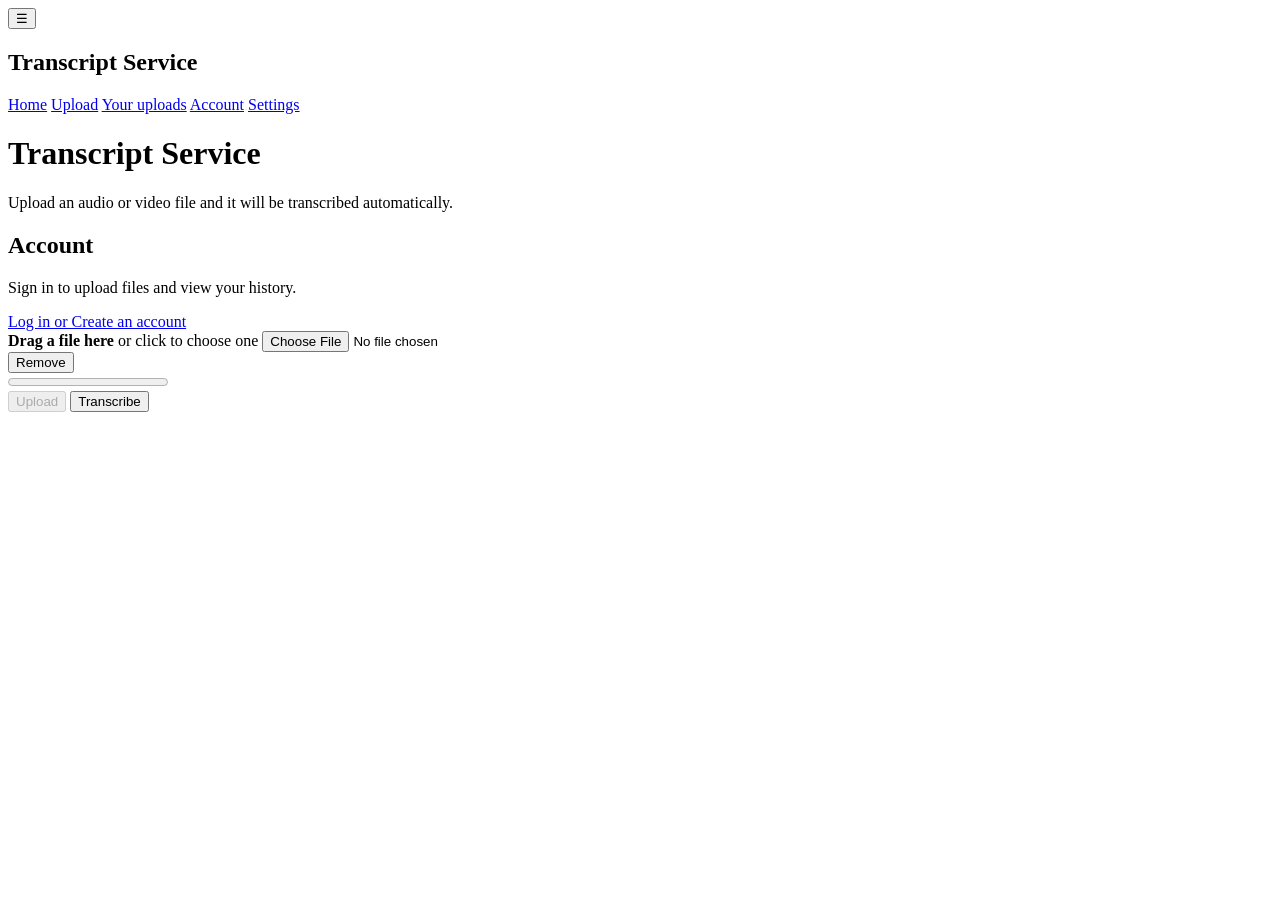
==== Main/static/index.html @ d1e783d2 "Merge branch 'working-transcript-page' into Development" ====
<!doctype html>
<html lang="en">
<head>
  <meta charset="utf-8">
  <meta name="viewport" content="width=device-width, initial-scale=1">
  <title>Transcript Service</title>
  <link rel="stylesheet" href="/style.css?v=2">
</head>
<body>

<button
  type="button"
  id="menuButton"
  class="menu-button"
  aria-label="Open navigation menu"
  aria-expanded="false"
>
  ☰
</button>

<nav id="sidebar" class="sidebar">
  <div class="sidebar-top">
    <h2>Transcript Service</h2>
    <a href="/">Home</a>
    <a href="#upload">Upload</a>
    <a href="/history.html">Your uploads</a>
    <a href="#account">Account</a>
    <a href="/settings.html">Settings</a>
  </div>

  <button type="button" id="logout" class="logout" hidden>Log Out</button>
</nav>

<main>
  <h1>Transcript Service</h1>
  <p class="sub">Upload an audio or video file and it will be transcribed automatically.</p>

  <section class="card" id="account">
    <h2>Account</h2>
    <p id="accountStatus" role="status">Sign in to upload files and view your history.</p>
    <a id="loginLink" href="/login.html">Log in or Create an account</a>
  </section>
  <div class="card" id="upload">
    <label id="drop" for="file">
      <strong>Drag a file here</strong>
      <span id="dropHint">or click to choose one</span>
    </label>
    <input type="file" id="file">

    <div id="chosen">
      <div><div id="name"></div><div id="size"></div></div>
      <button type="button" class="secondary" id="clear">Remove</button>
    </div>

    <progress id="bar" max="100" value="0"></progress>
    <div id="uploadProgressText"></div>

    <div class="row">
      <button type="button" id="go" disabled>Upload</button>
      <button type="button" id="transcribe">Transcribe</button>
    </div>
    <div id="status" role="status" aria-live="polite"></div>
    <pre id="result"></pre>
  </div>
</main>
<script type="module" src="/index.js"></script>
<script src="/verify-banner.js"></script>
<script src="/job-progress.js"></script>
</body>
</html>
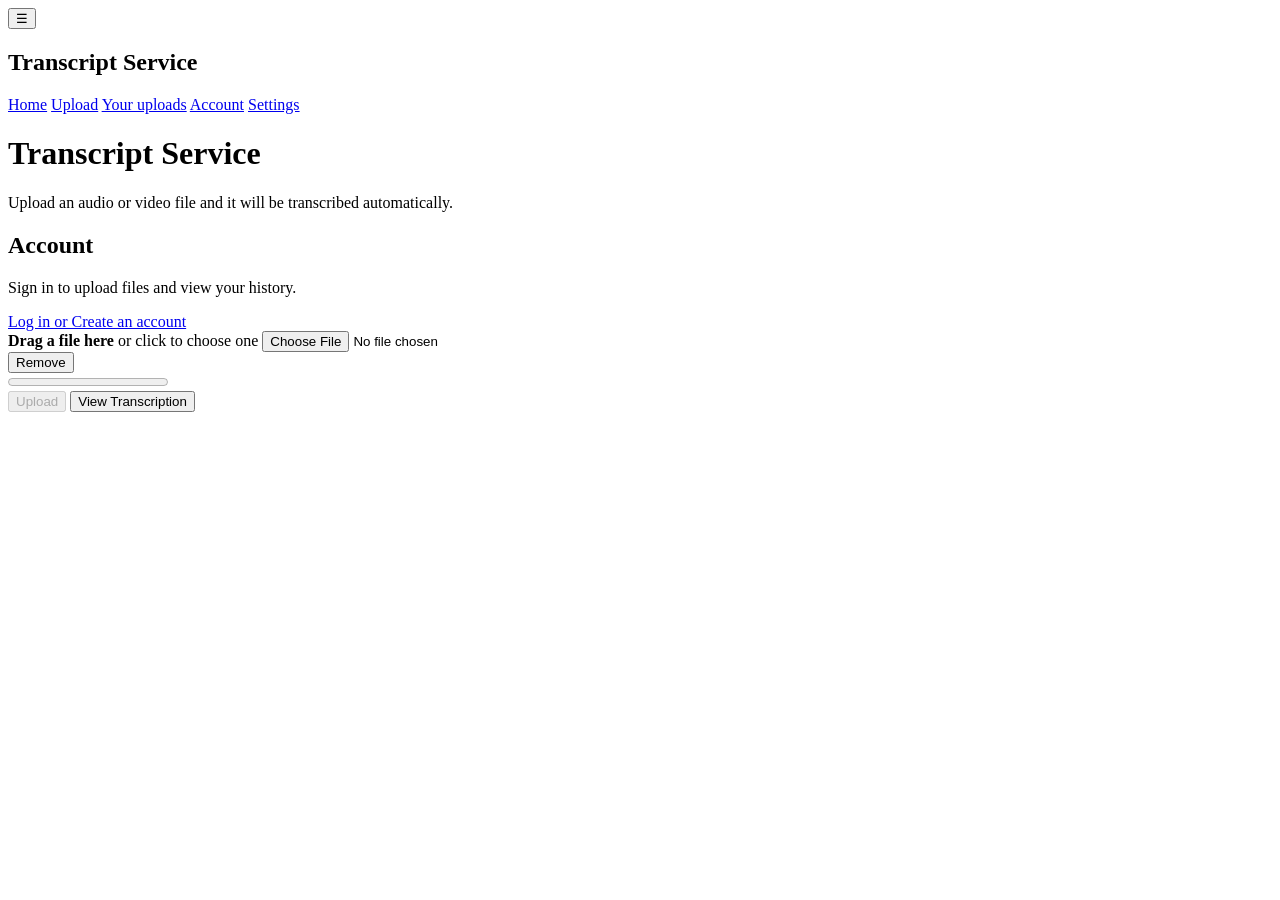
==== commit fad1631f: "Bugfix on Login Bug in login where main page does not register a login once the user has entered the" ====
--- a/Main/static/index.html
+++ b/Main/static/index.html
@@ -57,7 +57,7 @@
 
     <div class="row">
       <button type="button" id="go" disabled>Upload</button>
-      <button type="button" id="transcribe">Transcribe</button>
+      <button type="button" id="transcribe">View Transcription</button>
     </div>
     <div id="status" role="status" aria-live="polite"></div>
     <pre id="result"></pre>
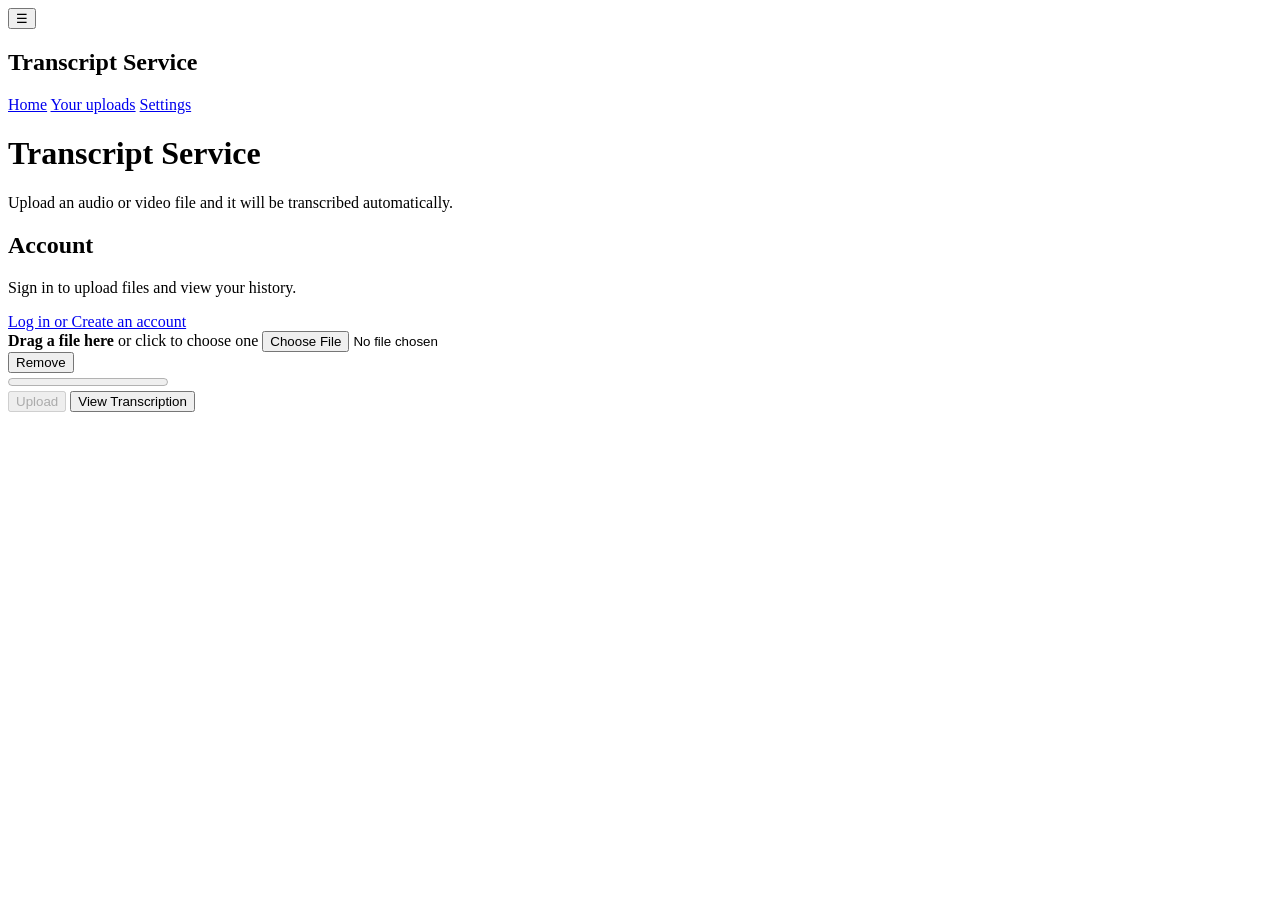
==== commit 61152f44: "Parallel Transcribe Workers now have 3 containers on standby to transcribe. Changed job creation to " ====
--- a/Main/static/index.html
+++ b/Main/static/index.html
@@ -22,9 +22,7 @@
   <div class="sidebar-top">
     <h2>Transcript Service</h2>
     <a href="/">Home</a>
-    <a href="#upload">Upload</a>
     <a href="/history.html">Your uploads</a>
-    <a href="#account">Account</a>
     <a href="/settings.html">Settings</a>
   </div>
 
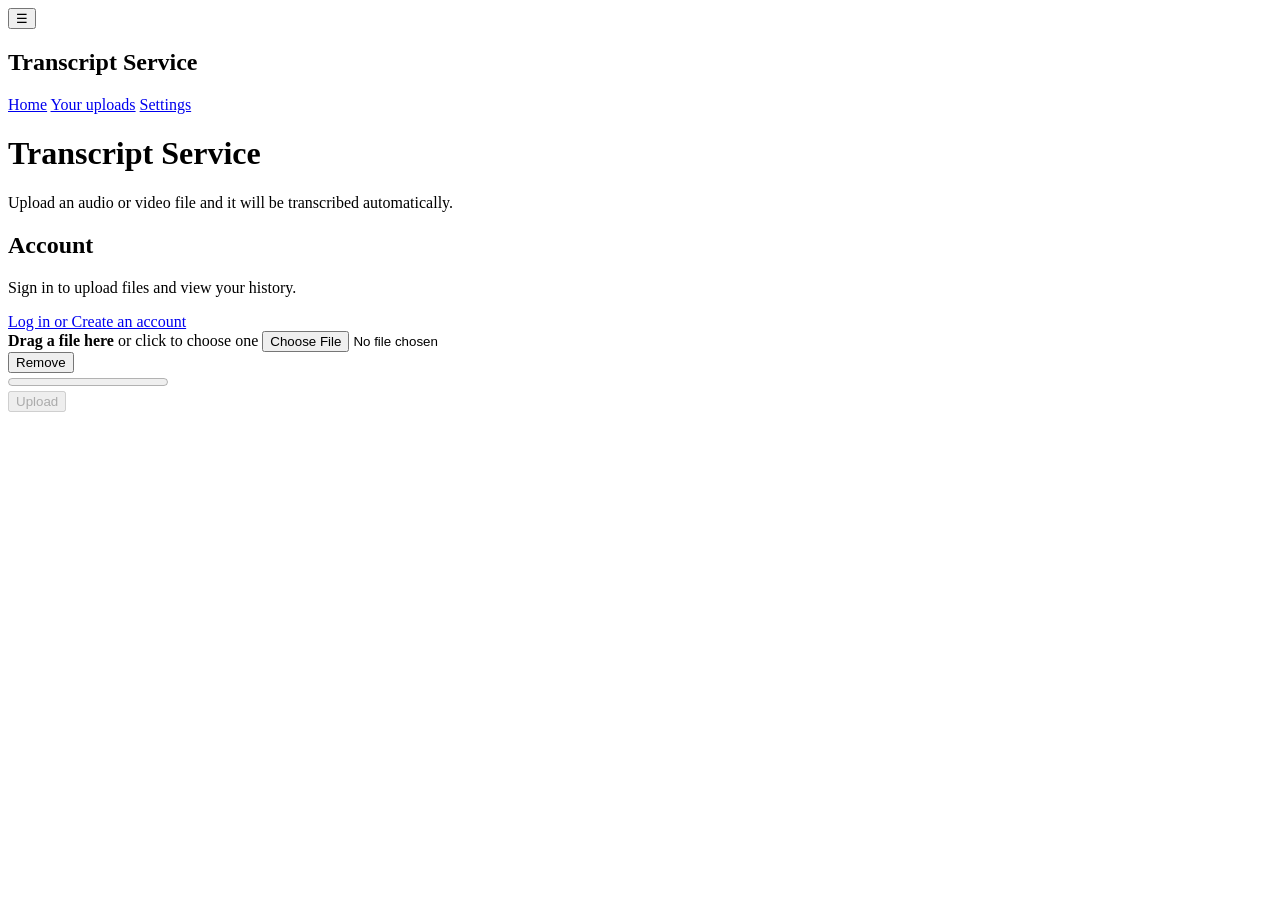
==== commit 638941d0: "Add transcript timestamp viewer to history" ====
--- a/Main/static/index.html
+++ b/Main/static/index.html
@@ -55,7 +55,6 @@
 
     <div class="row">
       <button type="button" id="go" disabled>Upload</button>
-      <button type="button" id="transcribe">View Transcription</button>
     </div>
     <div id="status" role="status" aria-live="polite"></div>
     <pre id="result"></pre>
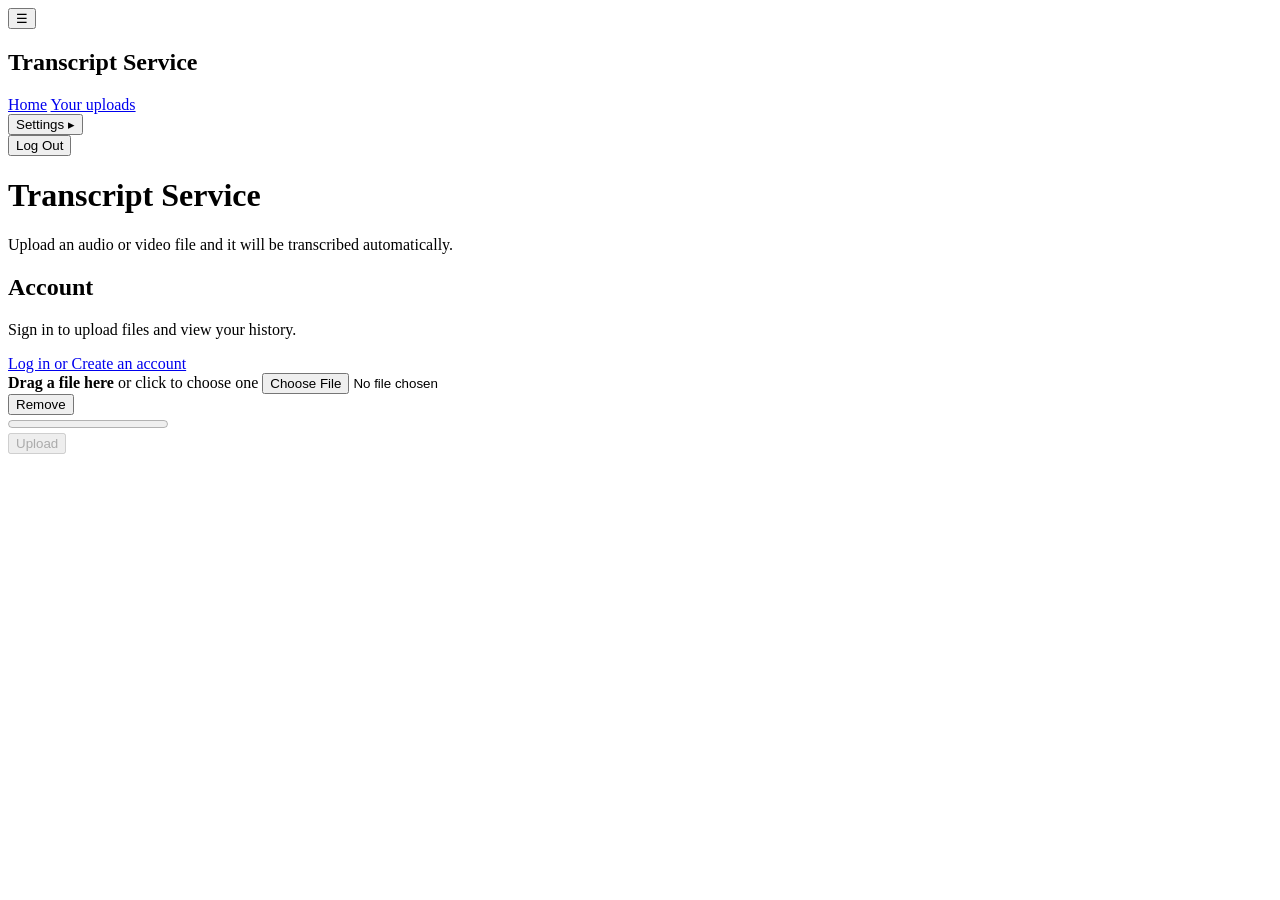
==== commit d7ae75fe: "Added enhanced settings Added site theme settings. Added drop down bar to go to each setting section" ====
--- a/Main/static/index.html
+++ b/Main/static/index.html
@@ -23,10 +23,20 @@
     <h2>Transcript Service</h2>
     <a href="/">Home</a>
     <a href="/history.html">Your uploads</a>
-    <a href="/settings.html">Settings</a>
+    <div class="settings-dropdown">
+      <button type="button" id="settingsToggle" aria-expanded="false" aria-controls="settingsOptions">
+        Settings
+        <span class="dropdown-arrow">▸</span>
+      </button>
+
+      <div id="settingsOptions" class="settings-options" hidden>
+        <a href="/settings.html#accountSettings">Account Settings</a>
+        <a href="/settings.html#siteSettings">Site/Theme Settings</a>
+      </div>
+    </div>
   </div>
 
-  <button type="button" id="logout" class="logout" hidden>Log Out</button>
+  <button type="button" id="logout" class="logout">Log Out</button>
 </nav>
 
 <main>
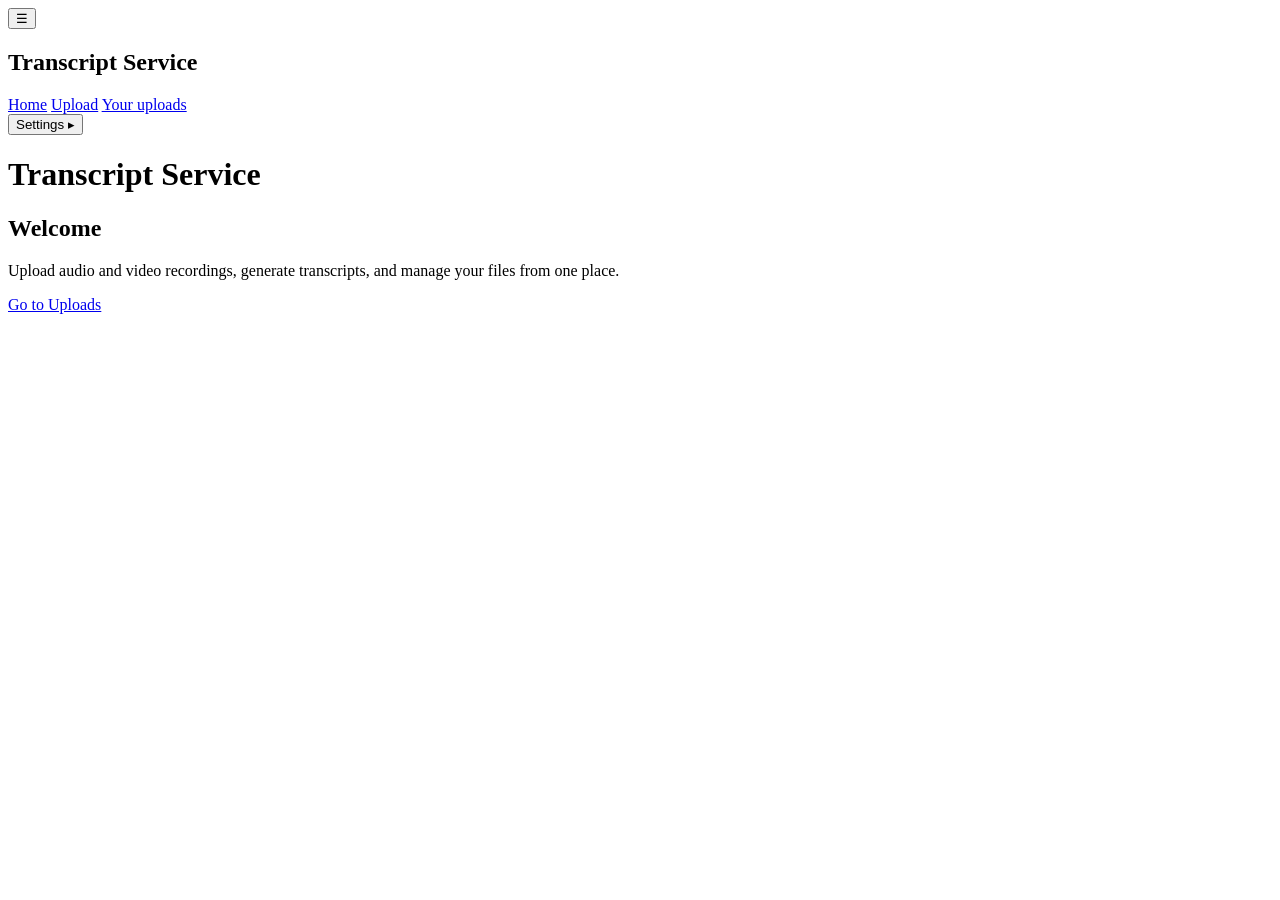
==== commit 43454142: "Added homepage and bugfixes. Added a basic homepage. home page will be expanded and cleaned in US-25" ====
--- a/Main/static/index.html
+++ b/Main/static/index.html
@@ -1,77 +1,70 @@
+
 <!doctype html>
 <html lang="en">
 <head>
-  <meta charset="utf-8">
-  <meta name="viewport" content="width=device-width, initial-scale=1">
-  <title>Transcript Service</title>
-  <link rel="stylesheet" href="/style.css?v=2">
+    <meta charset="utf-8">
+    <meta name="viewport" content="width=device-width, initial-scale=1">
+    <title>Home - Transcript Service</title>
+    <link rel="stylesheet" href="/style.css?v=2">
 </head>
 <body>
 
-<button
-  type="button"
-  id="menuButton"
-  class="menu-button"
-  aria-label="Open navigation menu"
-  aria-expanded="false"
->
-  ☰
-</button>
+    <button
+        type="button"
+        id="menuButton"
+        class="menu-button"
+        aria-label="Open navigation menu"
+        aria-expanded="false"
+    >
+        ☰
+    </button>
 
-<nav id="sidebar" class="sidebar">
-  <div class="sidebar-top">
-    <h2>Transcript Service</h2>
-    <a href="/">Home</a>
-    <a href="/history.html">Your uploads</a>
-    <div class="settings-dropdown">
-      <button type="button" id="settingsToggle" aria-expanded="false" aria-controls="settingsOptions">
-        Settings
-        <span class="dropdown-arrow">▸</span>
-      </button>
+    <nav id="sidebar" class="sidebar">
+        <div class="sidebar-top">
+            <h2>Transcript Service</h2>
 
-      <div id="settingsOptions" class="settings-options" hidden>
-        <a href="/settings.html#accountSettings">Account Settings</a>
-        <a href="/settings.html#siteSettings">Site/Theme Settings</a>
-      </div>
-    </div>
-  </div>
+            <a href="/">Home</a>
+            <a href="/upload.html">Upload</a>
+            <a href="/history.html">Your uploads</a>
 
-  <button type="button" id="logout" class="logout">Log Out</button>
-</nav>
+            <div class="settings-dropdown">
+                <button
+                    type="button"
+                    id="settingsToggle"
+                    aria-expanded="false"
+                    aria-controls="settingsOptions"
+                >
+                    Settings
+                    <span class="dropdown-arrow">▸</span>
+                </button>
 
-<main>
-  <h1>Transcript Service</h1>
-  <p class="sub">Upload an audio or video file and it will be transcribed automatically.</p>
+                <div id="settingsOptions" class="settings-options" hidden>
+                    <a href="/settings.html#accountSettings">Account Settings</a>
+                    <a href="/settings.html#siteSettings">Site/Theme Settings</a>
+                </div>
+            </div>
+        </div>
 
-  <section class="card" id="account">
-    <h2>Account</h2>
-    <p id="accountStatus" role="status">Sign in to upload files and view your history.</p>
-    <a id="loginLink" href="/login.html">Log in or Create an account</a>
-  </section>
-  <div class="card" id="upload">
-    <label id="drop" for="file">
-      <strong>Drag a file here</strong>
-      <span id="dropHint">or click to choose one</span>
-    </label>
-    <input type="file" id="file">
+        <button type="button" id="logout" class="logout" hidden>
+            Log Out
+        </button>
+    </nav>
 
-    <div id="chosen">
-      <div><div id="name"></div><div id="size"></div></div>
-      <button type="button" class="secondary" id="clear">Remove</button>
-    </div>
+    <main>
+        <h1>Transcript Service</h1>
 
-    <progress id="bar" max="100" value="0"></progress>
-    <div id="uploadProgressText"></div>
+        <section class="card">
+            <h2>Welcome</h2>
+            <p>
+                Upload audio and video recordings, generate transcripts,
+                and manage your files from one place.
+            </p>
 
-    <div class="row">
-      <button type="button" id="go" disabled>Upload</button>
-    </div>
-    <div id="status" role="status" aria-live="polite"></div>
-    <pre id="result"></pre>
-  </div>
-</main>
-<script type="module" src="/index.js"></script>
-<script src="/verify-banner.js"></script>
-<script src="/job-progress.js"></script>
+            <a href="/upload.html">Go to Uploads</a>
+        </section>
+    </main>
+
+    <script type="module" src="/home.js"></script>
 </body>
 </html>
+
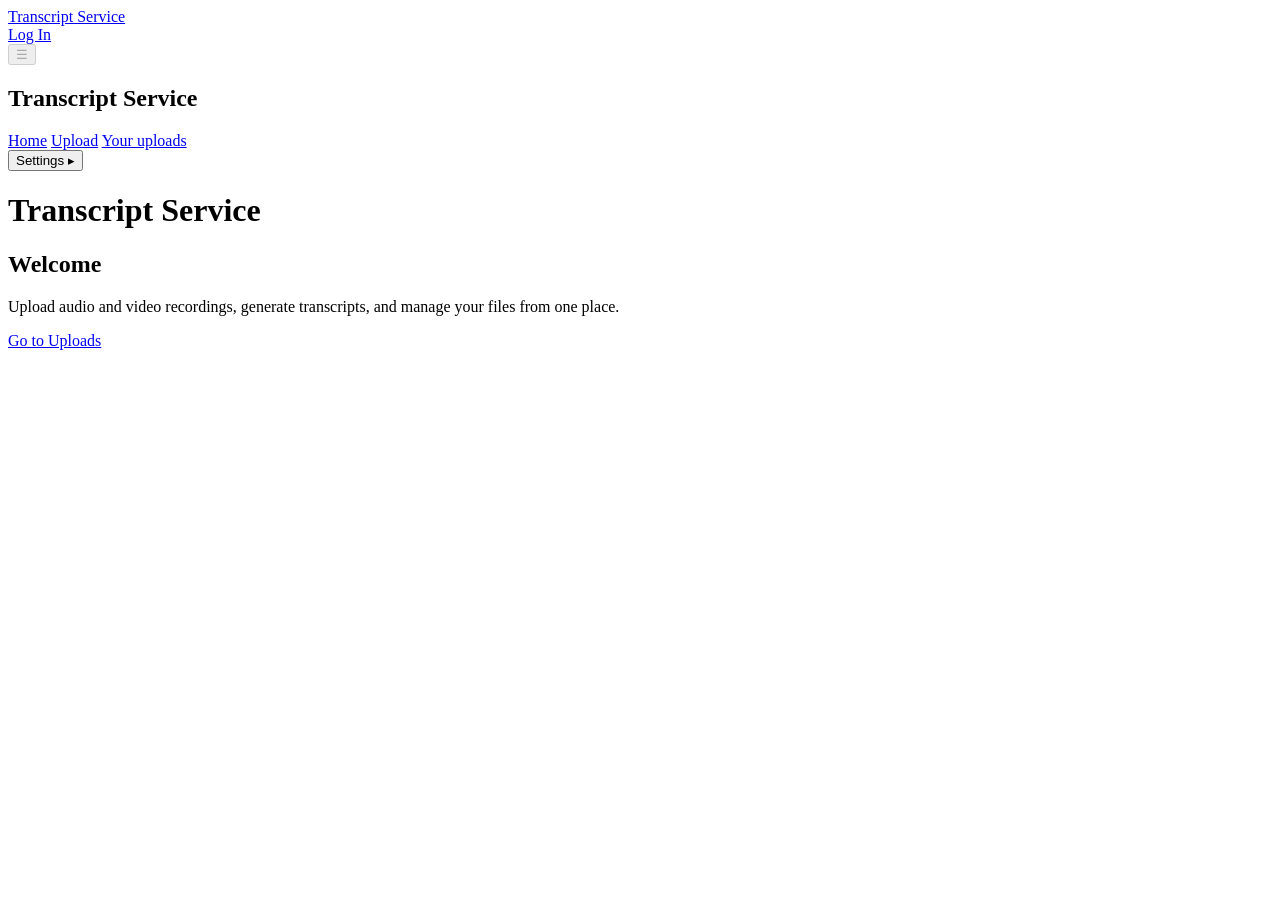
==== commit fcc58504: "Added a top ribbon Added a top ribbon that shows log in status. clicking on title in ribbon brings t" ====
--- a/Main/static/index.html
+++ b/Main/static/index.html
@@ -1,4 +1,3 @@
-
 <!doctype html>
 <html lang="en">
 <head>
@@ -7,17 +6,56 @@
     <title>Home - Transcript Service</title>
     <link rel="stylesheet" href="/style.css?v=2">
 </head>
+
+
+<header class="top-ribbon">
+    <a href="/" class="ribbon-title">Transcript Service</a>
+
+    <nav class="ribbon-nav" aria-label="Main navigation">
+        <a href="/login.html" id="ribbonLogin" class="ribbon-login">
+            Log In
+        </a>
+
+        <span
+            id="ribbonProfile"
+            class="ribbon-profile"
+            aria-label="Signed in"
+            title="Signed in"
+            hidden
+        >
+            <svg
+                xmlns="http://www.w3.org/2000/svg"
+                width="24"
+                height="24"
+                viewBox="0 0 24 24"
+                fill="none"
+                stroke="currentColor"
+                stroke-width="2"
+                stroke-linecap="round"
+                stroke-linejoin="round"
+                aria-hidden="true"
+            >
+                <circle cx="12" cy="12" r="10"/>
+                <circle cx="12" cy="10" r="3"/>
+                <path d="M5.5 19a7 7 0 0 1 13 0"/>
+            </svg>
+        </span>
+    </nav>
+</header>
+
+
 <body>
 
-    <button
-        type="button"
-        id="menuButton"
-        class="menu-button"
-        aria-label="Open navigation menu"
-        aria-expanded="false"
-    >
-        ☰
-    </button>
+<button
+    type="button"
+    id="menuButton"
+    class="menu-button"
+    aria-label="Open navigation menu"
+    aria-expanded="false"
+    disabled
+>
+    ☰
+</button>
 
     <nav id="sidebar" class="sidebar">
         <div class="sidebar-top">
@@ -64,7 +102,7 @@
         </section>
     </main>
 
-    <script type="module" src="/home.js"></script>
+    <script type="module" src="/index.js"></script>
 </body>
 </html>
 
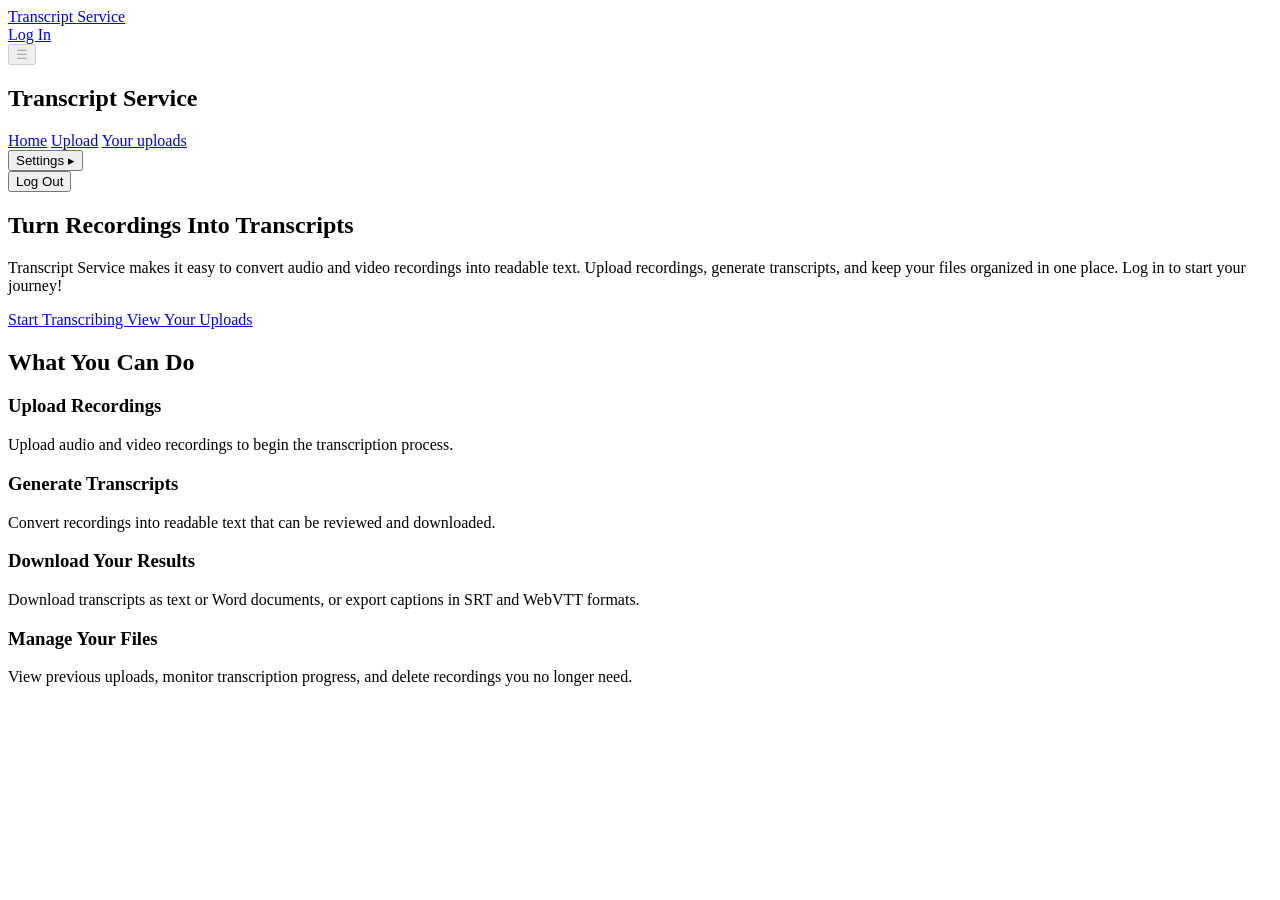
==== commit 896437f3: "Expanded home page Expanded the home page and added a better description of the website. Logged in u" ====
--- a/Main/static/index.html
+++ b/Main/static/index.html
@@ -83,26 +83,85 @@
             </div>
         </div>
 
-        <button type="button" id="logout" class="logout" hidden>
+        <button type="button" id="logout" class="logout">
             Log Out
         </button>
     </nav>
 
-    <main>
-        <h1>Transcript Service</h1>
+  
+<main class="home-main">
+    <section class="home-hero">
+        <div class="hero-content">
+            <h1>Turn Recordings Into Transcripts</h1>
 
-        <section class="card">
-            <h2>Welcome</h2>
-            <p>
-                Upload audio and video recordings, generate transcripts,
-                and manage your files from one place.
+            <p class="hero-description">
+                Transcript Service makes it easy to convert audio
+                and video recordings into readable text. Upload
+                recordings, generate transcripts, and keep your
+                files organized in one place. Log in to start your journey!
             </p>
 
-            <a href="/upload.html">Go to Uploads</a>
-        </section>
-    </main>
+            <div class="hero-actions">
+                
+              <a href="/upload.html"
+                class="hero-primary auth-required"
+                aria-disabled="true"
+                tabindex="-1">
+                  Start Transcribing
+              </a>
 
-    <script type="module" src="/index.js"></script>
+              <a href="/history.html"
+                class="hero-secondary auth-required"
+                aria-disabled="true"
+                tabindex="-1">
+                  View Your Uploads
+              </a>
+
+            </div>
+        </div>
+    </section>
+
+    <section class="home-features">
+        <h2>What You Can Do</h2>
+
+        <div class="feature-grid">
+            <article class="card feature-card">
+                <h3>Upload Recordings</h3>
+                <p>
+                    Upload audio and video recordings to begin
+                    the transcription process.
+                </p>
+            </article>
+
+            <article class="card feature-card">
+                <h3>Generate Transcripts</h3>
+                <p>
+                    Convert recordings into readable text that
+                    can be reviewed and downloaded.
+                </p>
+            </article>
+
+            <article class="card feature-card">
+                <h3>Download Your Results</h3>
+                <p>
+                    Download transcripts as text or Word documents,
+                    or export captions in SRT and WebVTT formats.
+                </p>
+            </article>
+
+            <article class="card feature-card">
+                <h3>Manage Your Files</h3>
+                <p>
+                    View previous uploads, monitor transcription
+                    progress, and delete recordings you no longer need.
+                </p>
+            </article>
+        </div>
+    </section>
+</main>
+
+
+<script type="module" src="/index.js"></script>
 </body>
 </html>
 
